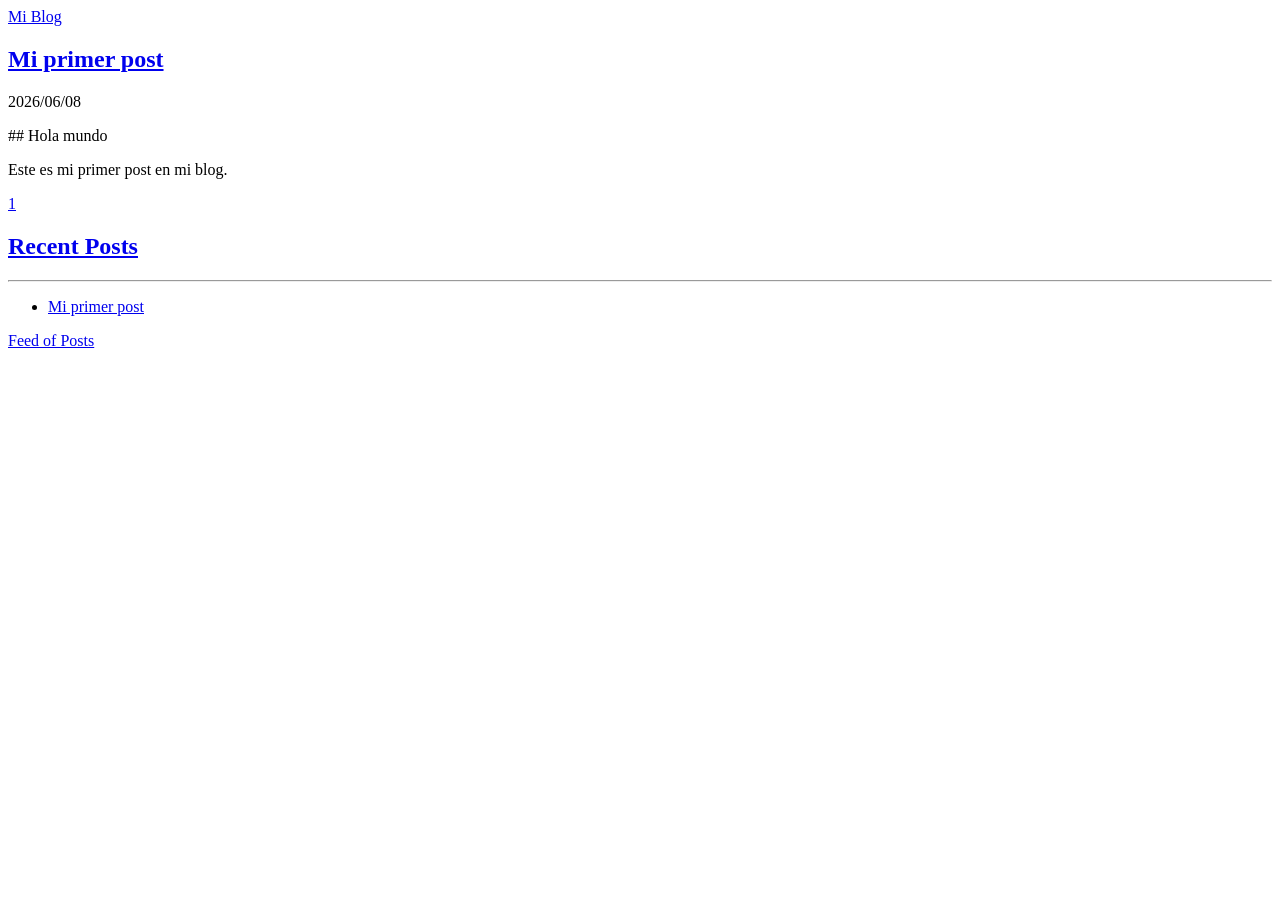
==== public/index.html @ a0d5e3c0 "primer commit" ====
<!DOCTYPE html>
<html class="theme-auto">
    <head>
	<meta name="generator" content="Hugo 0.162.1"><script src="/livereload.js?mindelay=10&amp;v=2&amp;port=1313&amp;path=livereload" data-no-instant defer></script>
        <meta charset="utf-8">
<meta name="viewport" content="width=device-width,minimum-scale=1">



<title>Mi Blog</title>
<link rel="canonical" href="//localhost:1313/">
<meta name="description" content="Mi blog personal" />
<meta property="og:type" content="article" />
<meta property="og:title" content="Mi Blog" />
<meta property="og:url" content="//localhost:1313/" />
<meta property="og:description" content="Mi blog personal" />
<link rel="alternate" type="application/rss+xml" href="//localhost:1313/index.xml" title="Mi Blog" />








<link rel="stylesheet" href="/lib/icofont/icofont.min.css" />
<link rel="stylesheet" href="/css/syntax.css" />
<link rel="stylesheet" href="/css/style.css" />
<link rel="stylesheet" href="/css/custom.css" />
<script src="/js/copy-code-block.js"></script>
<link rel="shortcut icon" href="/images/favicon.ico" type="image/x-icon" />


    </head>

    <body>
        <header class="header-wrapper">
    <div class="header">
        <a class="site-title" href="//localhost:1313/">Mi Blog</a>

        <nav class="menu">
            
        </nav>
    </div>
</header>

        <main class="main-wrapper">
            <div class="main">
                

<div class="max-wrapper">
    <div id="list-page">
        
        
        
            <section class="list-item">
                <h1 class="title"><a href="/posts/mi-primer-post/">Mi primer post</a></h1>

                <div class="tips">
                    <div class="date">
                        <time datetime="2026-06-08 08:32:10 -0400 -04">2026/06/08</time>
                    </div>

                    

                    
                </div>

                
                
                <div class="summary">
                    
                        <p>## Hola mundo</p>
<p>Este es mi primer post en mi blog.</p>
                    
                </div>
                
            </section>
        

    </div>
    

<nav class="pagination">

    
    
    
    
    
        
            
            

            
                <a class="enabled current" href="/">1</a>
            

        
    

</nav>
</div>

            </div>
            <div class="side">
                
                    <div class="side-recent">
    <h2 class="side-title">
        <a href="/posts/">Recent Posts</a>
    </h2>
    <hr />

    <ul>
        
            <li>
                <a href="/posts/mi-primer-post/">Mi primer post</a>
            </li>
        
    </ul>
</div>

                
                
                
            </div>
        </main>
        <footer class="footer">
    <div class="footer-row">
        
            
            
                <a class="footer-item" href="//localhost:1313/posts/index.xml">
                    Feed of Posts
                    <i class="icofont-rss"></i>
                </a>
            
        

        
    </div>

    
</footer>

    </body>
</html>
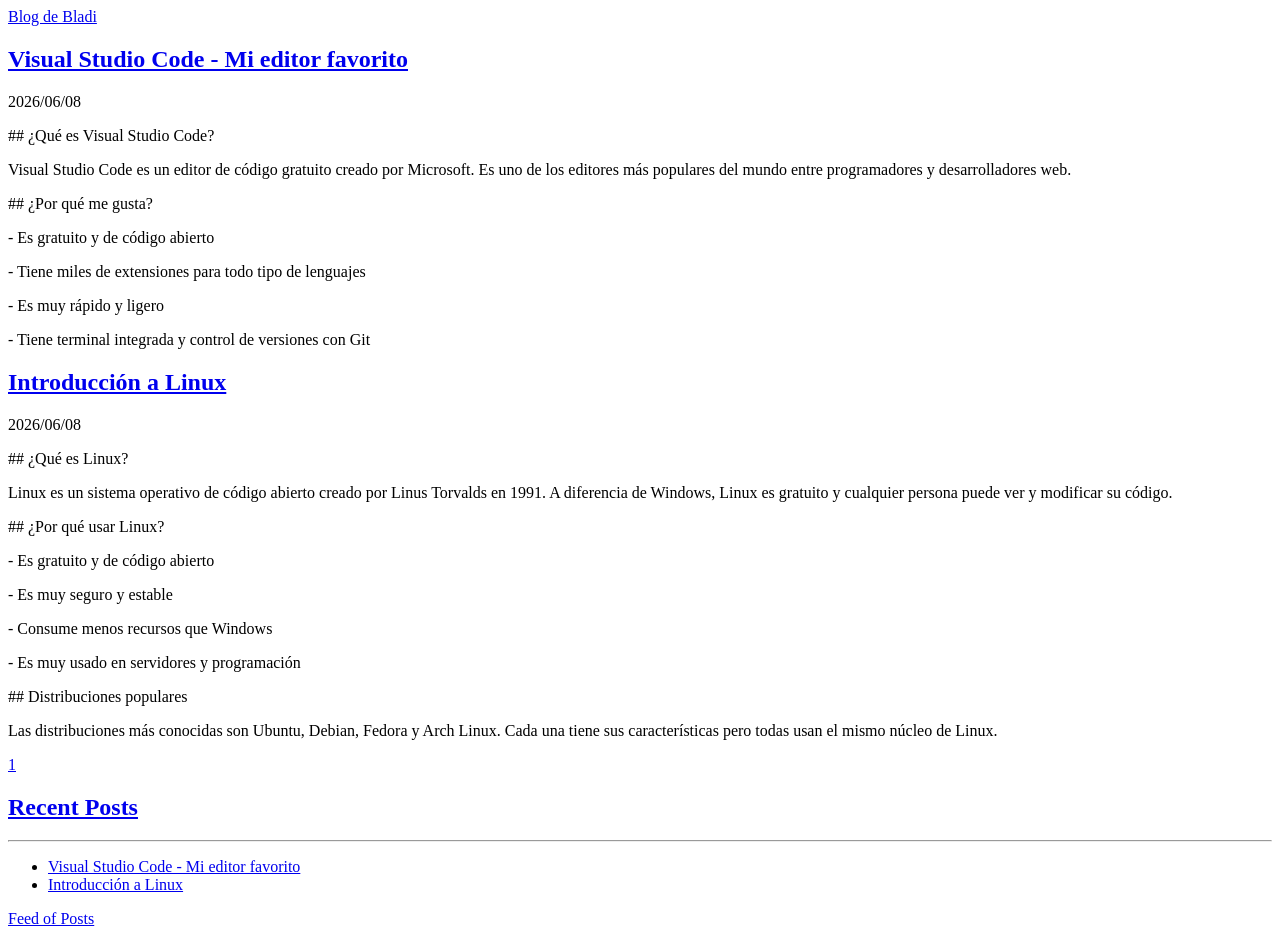
==== commit 4afa0d56: "Blog de soria" ====
--- a/public/index.html
+++ b/public/index.html
@@ -7,14 +7,14 @@
 
 
 
-<title>Mi Blog</title>
-<link rel="canonical" href="//localhost:1313/">
-<meta name="description" content="Mi blog personal" />
+<title>Blog de Bladi</title>
+<link rel="canonical" href="http://localhost:1313/">
+<meta name="description" content="Blog sobre Linux y tecnología" />
 <meta property="og:type" content="article" />
-<meta property="og:title" content="Mi Blog" />
-<meta property="og:url" content="//localhost:1313/" />
-<meta property="og:description" content="Mi blog personal" />
-<link rel="alternate" type="application/rss+xml" href="//localhost:1313/index.xml" title="Mi Blog" />
+<meta property="og:title" content="Blog de Bladi" />
+<meta property="og:url" content="http://localhost:1313/" />
+<meta property="og:description" content="Blog sobre Linux y tecnología" />
+<link rel="alternate" type="application/rss+xml" href="http://localhost:1313/index.xml" title="Blog de Bladi" />
 
 
 
@@ -36,7 +36,7 @@
     <body>
         <header class="header-wrapper">
     <div class="header">
-        <a class="site-title" href="//localhost:1313/">Mi Blog</a>
+        <a class="site-title" href="http://localhost:1313/">Blog de Bladi</a>
 
         <nav class="menu">
             
@@ -54,11 +54,11 @@
         
         
             <section class="list-item">
-                <h1 class="title"><a href="/posts/mi-primer-post/">Mi primer post</a></h1>
+                <h1 class="title"><a href="/posts/herramienta/">Visual Studio Code - Mi editor favorito</a></h1>
 
                 <div class="tips">
                     <div class="date">
-                        <time datetime="2026-06-08 08:32:10 -0400 -04">2026/06/08</time>
+                        <time datetime="2026-06-08 09:00:00 -0400 -04">2026/06/08</time>
                     </div>
 
                     
@@ -70,8 +70,44 @@
                 
                 <div class="summary">
                     
-                        <p>## Hola mundo</p>
-<p>Este es mi primer post en mi blog.</p>
+                        <p>## ¿Qué es Visual Studio Code?</p>
+<p>Visual Studio Code es un editor de código gratuito creado por Microsoft. Es uno de los editores más populares del mundo entre programadores y desarrolladores web.</p>
+<p>## ¿Por qué me gusta?</p>
+<p>- Es gratuito y de código abierto</p>
+<p>- Tiene miles de extensiones para todo tipo de lenguajes</p>
+<p>- Es muy rápido y ligero</p>
+<p>- Tiene terminal integrada y control de versiones con Git</p>
+                    
+                </div>
+                
+            </section>
+        
+            <section class="list-item">
+                <h1 class="title"><a href="/posts/linux/">Introducción a Linux</a></h1>
+
+                <div class="tips">
+                    <div class="date">
+                        <time datetime="2026-06-08 08:00:00 -0400 -04">2026/06/08</time>
+                    </div>
+
+                    
+
+                    
+                </div>
+
+                
+                
+                <div class="summary">
+                    
+                        <p>## ¿Qué es Linux?</p>
+<p>Linux es un sistema operativo de código abierto creado por Linus Torvalds en 1991. A diferencia de Windows, Linux es gratuito y cualquier persona puede ver y modificar su código.</p>
+<p>## ¿Por qué usar Linux?</p>
+<p>- Es gratuito y de código abierto</p>
+<p>- Es muy seguro y estable</p>
+<p>- Consume menos recursos que Windows</p>
+<p>- Es muy usado en servidores y programación</p>
+<p>## Distribuciones populares</p>
+<p>Las distribuciones más conocidas son Ubuntu, Debian, Fedora y Arch Linux. Cada una tiene sus características pero todas usan el mismo núcleo de Linux.</p>
                     
                 </div>
                 
@@ -114,7 +150,11 @@
     <ul>
         
             <li>
-                <a href="/posts/mi-primer-post/">Mi primer post</a>
+                <a href="/posts/herramienta/">Visual Studio Code - Mi editor favorito</a>
+            </li>
+        
+            <li>
+                <a href="/posts/linux/">Introducción a Linux</a>
             </li>
         
     </ul>
@@ -130,7 +170,7 @@
         
             
             
-                <a class="footer-item" href="//localhost:1313/posts/index.xml">
+                <a class="footer-item" href="http://localhost:1313/posts/index.xml">
                     Feed of Posts
                     <i class="icofont-rss"></i>
                 </a>
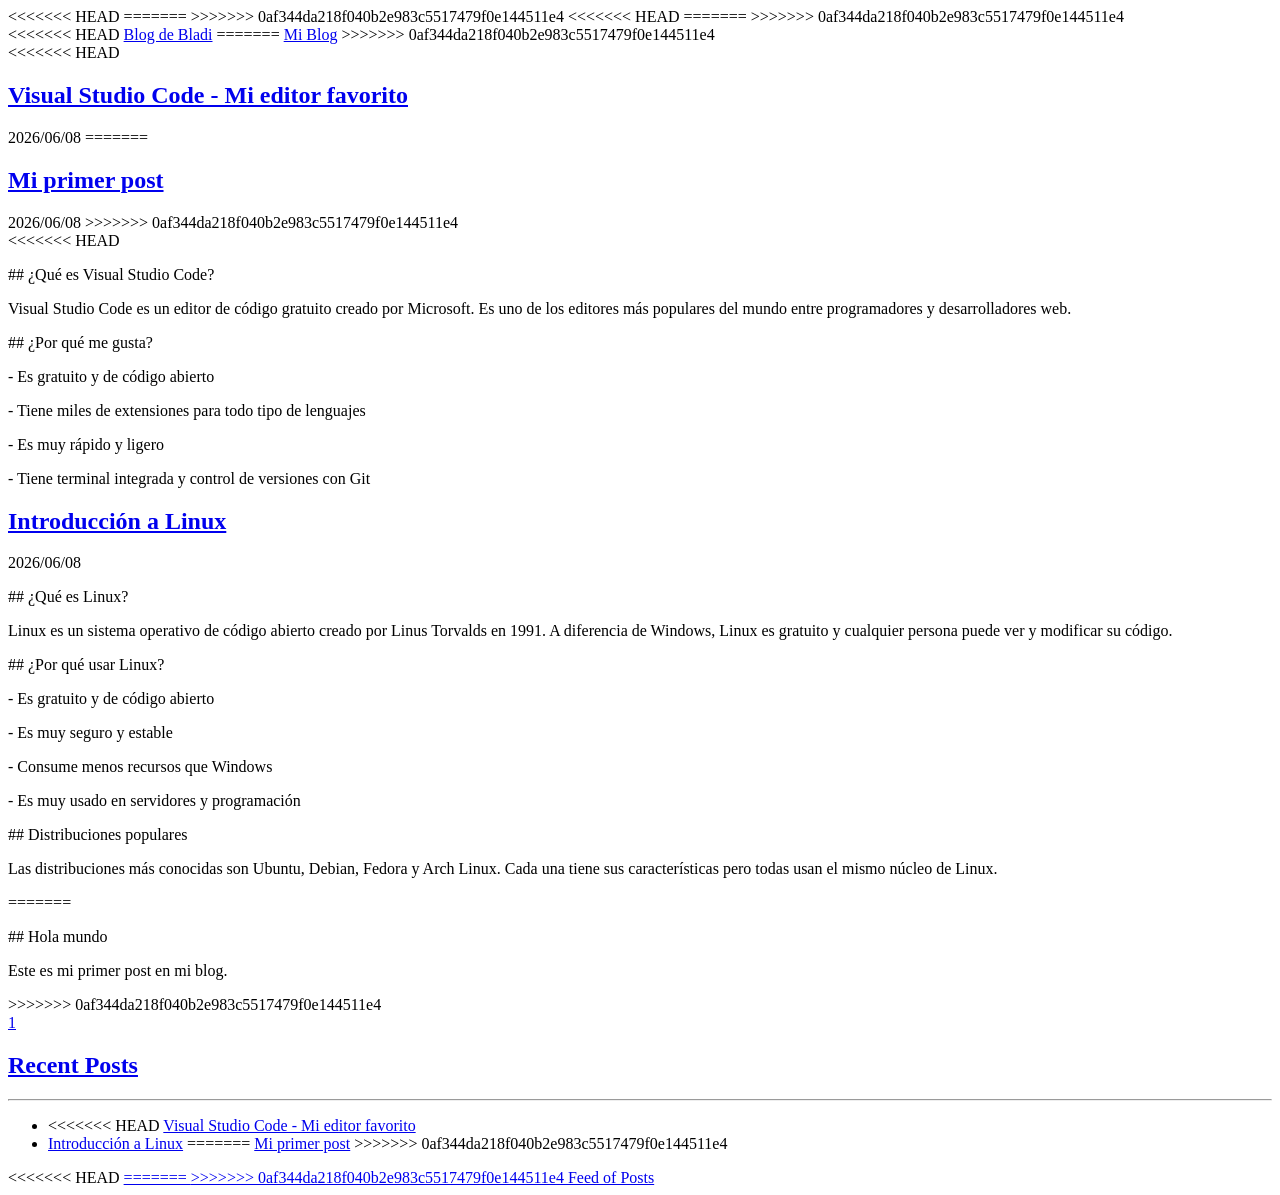
==== commit f3efaf63: "agregar workflow" ====
--- a/public/index.html
+++ b/public/index.html
@@ -1,12 +1,17 @@
 <!DOCTYPE html>
 <html class="theme-auto">
     <head>
+<<<<<<< HEAD
 	<meta name="generator" content="Hugo 0.162.1"><script src="/livereload.js?mindelay=10&amp;v=2&amp;port=1313&amp;path=livereload" data-no-instant defer></script>
+=======
+	<meta name="generator" content="Hugo 0.162.1">
+>>>>>>> 0af344da218f040b2e983c5517479f0e144511e4
         <meta charset="utf-8">
 <meta name="viewport" content="width=device-width,minimum-scale=1">
 
 
 
+<<<<<<< HEAD
 <title>Blog de Bladi</title>
 <link rel="canonical" href="http://localhost:1313/">
 <meta name="description" content="Blog sobre Linux y tecnología" />
@@ -15,6 +20,16 @@
 <meta property="og:url" content="http://localhost:1313/" />
 <meta property="og:description" content="Blog sobre Linux y tecnología" />
 <link rel="alternate" type="application/rss+xml" href="http://localhost:1313/index.xml" title="Blog de Bladi" />
+=======
+<title>Mi Blog</title>
+<link rel="canonical" href="https://Bladi-Yeager.github.io/">
+<meta name="description" content="Mi blog personal" />
+<meta property="og:type" content="article" />
+<meta property="og:title" content="Mi Blog" />
+<meta property="og:url" content="https://Bladi-Yeager.github.io/" />
+<meta property="og:description" content="Mi blog personal" />
+<link rel="alternate" type="application/rss+xml" href="https://Bladi-Yeager.github.io/index.xml" title="Mi Blog" />
+>>>>>>> 0af344da218f040b2e983c5517479f0e144511e4
 
 
 
@@ -36,7 +51,11 @@
     <body>
         <header class="header-wrapper">
     <div class="header">
+<<<<<<< HEAD
         <a class="site-title" href="http://localhost:1313/">Blog de Bladi</a>
+=======
+        <a class="site-title" href="https://Bladi-Yeager.github.io/">Mi Blog</a>
+>>>>>>> 0af344da218f040b2e983c5517479f0e144511e4
 
         <nav class="menu">
             
@@ -54,11 +73,19 @@
         
         
             <section class="list-item">
+<<<<<<< HEAD
                 <h1 class="title"><a href="/posts/herramienta/">Visual Studio Code - Mi editor favorito</a></h1>
 
                 <div class="tips">
                     <div class="date">
                         <time datetime="2026-06-08 09:00:00 -0400 -04">2026/06/08</time>
+=======
+                <h1 class="title"><a href="/posts/mi-primer-post/">Mi primer post</a></h1>
+
+                <div class="tips">
+                    <div class="date">
+                        <time datetime="2026-06-08 08:32:10 -0400 -04">2026/06/08</time>
+>>>>>>> 0af344da218f040b2e983c5517479f0e144511e4
                     </div>
 
                     
@@ -70,6 +97,7 @@
                 
                 <div class="summary">
                     
+<<<<<<< HEAD
                         <p>## ¿Qué es Visual Studio Code?</p>
 <p>Visual Studio Code es un editor de código gratuito creado por Microsoft. Es uno de los editores más populares del mundo entre programadores y desarrolladores web.</p>
 <p>## ¿Por qué me gusta?</p>
@@ -108,6 +136,10 @@
 <p>- Es muy usado en servidores y programación</p>
 <p>## Distribuciones populares</p>
 <p>Las distribuciones más conocidas son Ubuntu, Debian, Fedora y Arch Linux. Cada una tiene sus características pero todas usan el mismo núcleo de Linux.</p>
+=======
+                        <p>## Hola mundo</p>
+<p>Este es mi primer post en mi blog.</p>
+>>>>>>> 0af344da218f040b2e983c5517479f0e144511e4
                     
                 </div>
                 
@@ -150,11 +182,15 @@
     <ul>
         
             <li>
+<<<<<<< HEAD
                 <a href="/posts/herramienta/">Visual Studio Code - Mi editor favorito</a>
             </li>
         
             <li>
                 <a href="/posts/linux/">Introducción a Linux</a>
+=======
+                <a href="/posts/mi-primer-post/">Mi primer post</a>
+>>>>>>> 0af344da218f040b2e983c5517479f0e144511e4
             </li>
         
     </ul>
@@ -170,7 +206,11 @@
         
             
             
+<<<<<<< HEAD
                 <a class="footer-item" href="http://localhost:1313/posts/index.xml">
+=======
+                <a class="footer-item" href="https://Bladi-Yeager.github.io/posts/index.xml">
+>>>>>>> 0af344da218f040b2e983c5517479f0e144511e4
                     Feed of Posts
                     <i class="icofont-rss"></i>
                 </a>
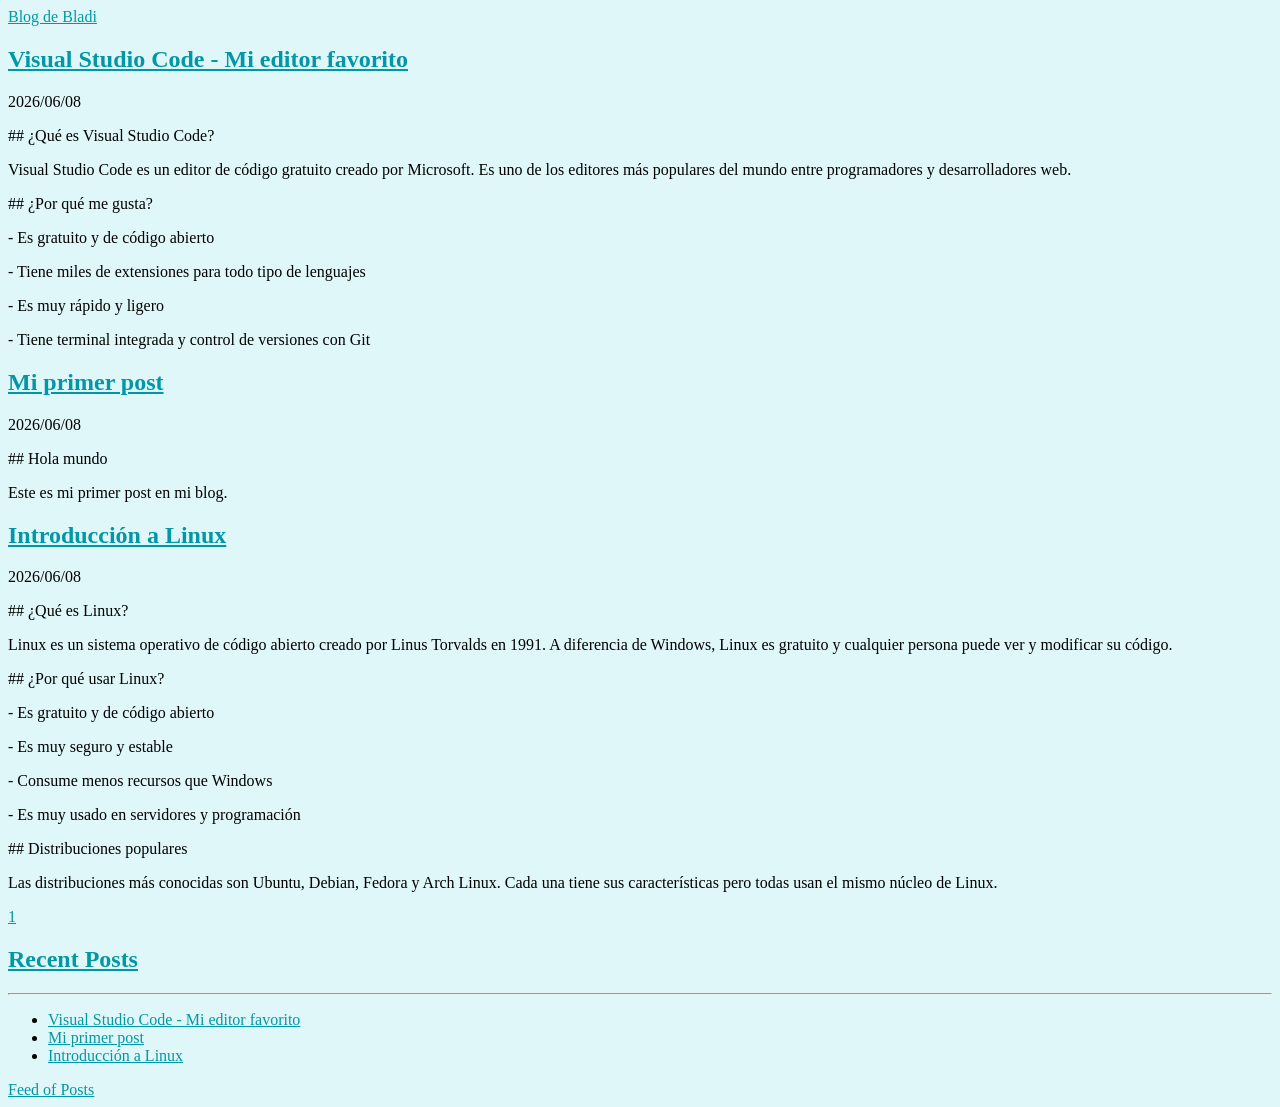
==== commit 7c5ed7a0: "color celeste" ====
--- a/public/index.html
+++ b/public/index.html
@@ -1,38 +1,18 @@
 <!DOCTYPE html>
 <html class="theme-auto">
     <head>
-<<<<<<< HEAD
 	<meta name="generator" content="Hugo 0.162.1"><script src="/livereload.js?mindelay=10&amp;v=2&amp;port=1313&amp;path=livereload" data-no-instant defer></script>
-=======
-	<meta name="generator" content="Hugo 0.162.1">
->>>>>>> 0af344da218f040b2e983c5517479f0e144511e4
         <meta charset="utf-8">
 <meta name="viewport" content="width=device-width,minimum-scale=1">
 
-
-
-<<<<<<< HEAD
 <title>Blog de Bladi</title>
 <link rel="canonical" href="http://localhost:1313/">
-<meta name="description" content="Blog sobre Linux y tecnología" />
+<meta name="description" content="Blog sobre Linux y tecnologia" />
 <meta property="og:type" content="article" />
 <meta property="og:title" content="Blog de Bladi" />
 <meta property="og:url" content="http://localhost:1313/" />
-<meta property="og:description" content="Blog sobre Linux y tecnología" />
+<meta property="og:description" content="Blog sobre Linux y tecnologia" />
 <link rel="alternate" type="application/rss+xml" href="http://localhost:1313/index.xml" title="Blog de Bladi" />
-=======
-<title>Mi Blog</title>
-<link rel="canonical" href="https://Bladi-Yeager.github.io/">
-<meta name="description" content="Mi blog personal" />
-<meta property="og:type" content="article" />
-<meta property="og:title" content="Mi Blog" />
-<meta property="og:url" content="https://Bladi-Yeager.github.io/" />
-<meta property="og:description" content="Mi blog personal" />
-<link rel="alternate" type="application/rss+xml" href="https://Bladi-Yeager.github.io/index.xml" title="Mi Blog" />
->>>>>>> 0af344da218f040b2e983c5517479f0e144511e4
-
-
-
 
 
 
@@ -44,18 +24,19 @@
 <link rel="stylesheet" href="/css/custom.css" />
 <script src="/js/copy-code-block.js"></script>
 <link rel="shortcut icon" href="/images/favicon.ico" type="image/x-icon" />
-
+<style>
+body { background-color: #e0f7fa !important; }
+a { color: #0097a7 !important; }
+a:hover { color: #00796b !important; }
+h1, h2, h3 { color: #00838f !important; }
+</style>
 
     </head>
 
     <body>
         <header class="header-wrapper">
     <div class="header">
-<<<<<<< HEAD
         <a class="site-title" href="http://localhost:1313/">Blog de Bladi</a>
-=======
-        <a class="site-title" href="https://Bladi-Yeager.github.io/">Mi Blog</a>
->>>>>>> 0af344da218f040b2e983c5517479f0e144511e4
 
         <nav class="menu">
             
@@ -73,19 +54,11 @@
         
         
             <section class="list-item">
-<<<<<<< HEAD
                 <h1 class="title"><a href="/posts/herramienta/">Visual Studio Code - Mi editor favorito</a></h1>
 
                 <div class="tips">
                     <div class="date">
                         <time datetime="2026-06-08 09:00:00 -0400 -04">2026/06/08</time>
-=======
-                <h1 class="title"><a href="/posts/mi-primer-post/">Mi primer post</a></h1>
-
-                <div class="tips">
-                    <div class="date">
-                        <time datetime="2026-06-08 08:32:10 -0400 -04">2026/06/08</time>
->>>>>>> 0af344da218f040b2e983c5517479f0e144511e4
                     </div>
 
                     
@@ -97,7 +70,6 @@
                 
                 <div class="summary">
                     
-<<<<<<< HEAD
                         <p>## ¿Qué es Visual Studio Code?</p>
 <p>Visual Studio Code es un editor de código gratuito creado por Microsoft. Es uno de los editores más populares del mundo entre programadores y desarrolladores web.</p>
 <p>## ¿Por qué me gusta?</p>
@@ -105,6 +77,30 @@
 <p>- Tiene miles de extensiones para todo tipo de lenguajes</p>
 <p>- Es muy rápido y ligero</p>
 <p>- Tiene terminal integrada y control de versiones con Git</p>
+                    
+                </div>
+                
+            </section>
+        
+            <section class="list-item">
+                <h1 class="title"><a href="/posts/mi-primer-post/">Mi primer post</a></h1>
+
+                <div class="tips">
+                    <div class="date">
+                        <time datetime="2026-06-08 08:32:10 -0400 -04">2026/06/08</time>
+                    </div>
+
+                    
+
+                    
+                </div>
+
+                
+                
+                <div class="summary">
+                    
+                        <p>## Hola mundo</p>
+<p>Este es mi primer post en mi blog.</p>
                     
                 </div>
                 
@@ -136,10 +132,6 @@
 <p>- Es muy usado en servidores y programación</p>
 <p>## Distribuciones populares</p>
 <p>Las distribuciones más conocidas son Ubuntu, Debian, Fedora y Arch Linux. Cada una tiene sus características pero todas usan el mismo núcleo de Linux.</p>
-=======
-                        <p>## Hola mundo</p>
-<p>Este es mi primer post en mi blog.</p>
->>>>>>> 0af344da218f040b2e983c5517479f0e144511e4
                     
                 </div>
                 
@@ -182,15 +174,15 @@
     <ul>
         
             <li>
-<<<<<<< HEAD
                 <a href="/posts/herramienta/">Visual Studio Code - Mi editor favorito</a>
             </li>
         
             <li>
+                <a href="/posts/mi-primer-post/">Mi primer post</a>
+            </li>
+        
+            <li>
                 <a href="/posts/linux/">Introducción a Linux</a>
-=======
-                <a href="/posts/mi-primer-post/">Mi primer post</a>
->>>>>>> 0af344da218f040b2e983c5517479f0e144511e4
             </li>
         
     </ul>
@@ -206,11 +198,7 @@
         
             
             
-<<<<<<< HEAD
                 <a class="footer-item" href="http://localhost:1313/posts/index.xml">
-=======
-                <a class="footer-item" href="https://Bladi-Yeager.github.io/posts/index.xml">
->>>>>>> 0af344da218f040b2e983c5517479f0e144511e4
                     Feed of Posts
                     <i class="icofont-rss"></i>
                 </a>
